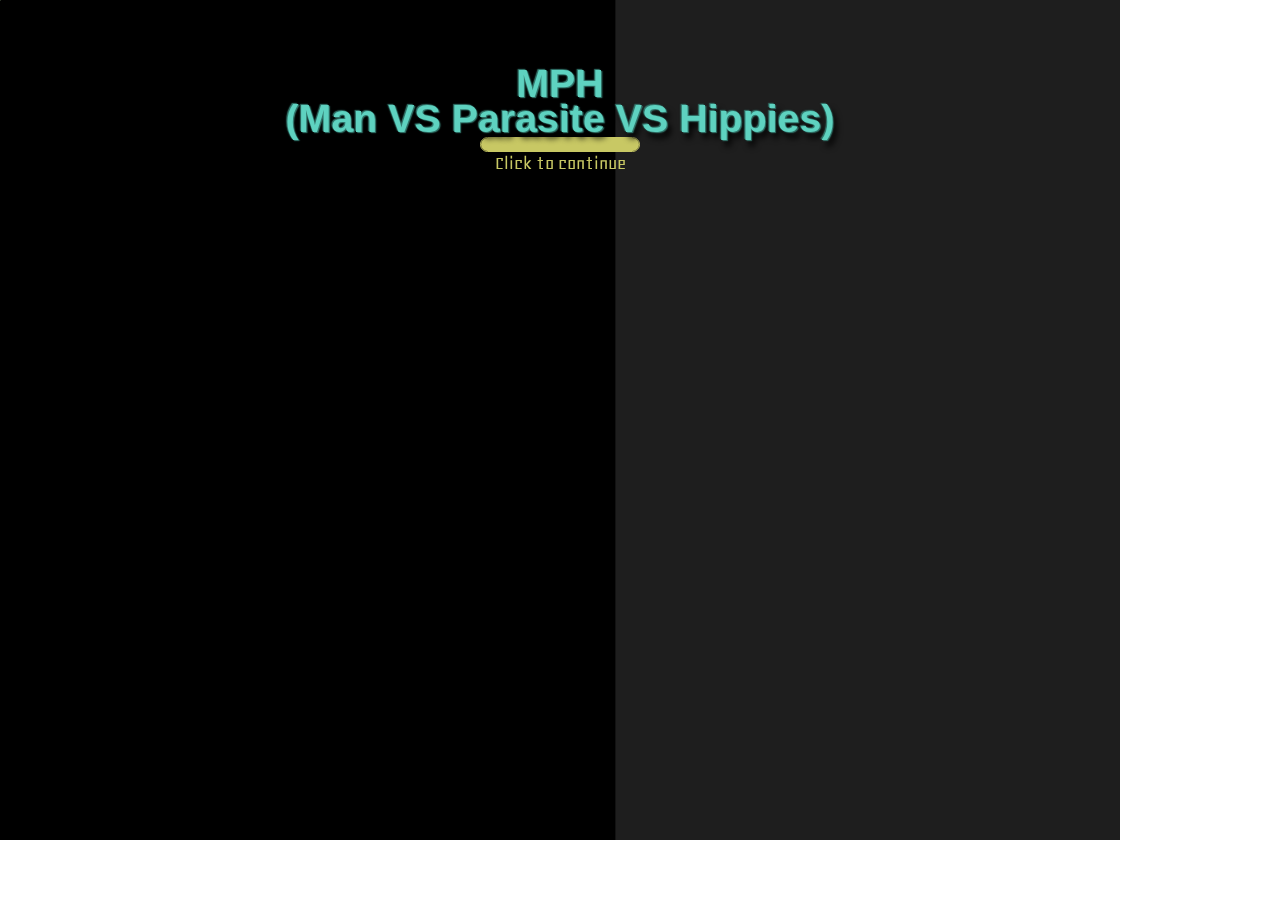
==== mph/index.html @ 0aa704c2 "Tall Glass of Poop Juice" ====
﻿<!DOCTYPE html>
<html lang="en-US" manifest="manifest.appcache-disabled">
<head>
	<meta charset="UTF-8">
	<meta name="viewport" content="width=device-height, user-scalable=no">
	<meta name="apple-mobile-web-app-capable" content="yes" />
	<title>M.P.H.</title>

	<link rel="stylesheet" href="styles/main.css" />
	<link rel="stylesheet" href="styles/fontfaces.css" />
	<link rel="stylesheet" href="styles/mobile.css"
		 media="screen and (max-device-width: 1024px) and (orientation: portrait),
                 screen and (max-device-width: 1024px) and (orientation: landscape)" />

	<link rel="apple-touch-icon-precomposed" href="images/ios-icon.png" />
	<link rel="apple-touch-icon-precomposed" sizes="72x72" href="images/ios-icon-ipad.png" />
	<link rel="apple-touch-icon-precomposed" sizes="114x114" href="images/ios-icon-iphone4.png" />

	<link rel="apple-touch-startup-image"
		 href="images/ios-startup-748x1024.png"
		 media="screen and (min-device-width: 768px) and (orientation:landscape)" />
	<link rel="apple-touch-startup-image"
		 href="images/ios-startup-768x1004.png"/>
<!--		 media="screen and (min-device-width: 768px) and (orientation:portrait)" />-->
	<link rel="apple-touch-startup-image"
		 href="images/ios-startup-320x460.png"
		 media="screen and (max-device-width:320px)" />

	<meta name="apple-mobile-web-app-status-bar-style"
		 content="black" />

	<script src="scripts/modernizr.js"></script>
	<script src="scripts/loader.js"></script>

    <script>
        function visible() {
            document.getElementById('one').style.display = "block";
            document.getElementById('two').style.display = "Block";
            
       }
    </script>

</head>
<body>
	<div id="game">
		<div class="background"></div>

		<div class="screen" id="splash-screen">
			<h1 class="logo">MPH <br />(Man VS Parasite VS Hippies)</h1>
			<div class="progress">
				<div class="indicator"></div>
			</div>
			<span class="continue">Click to continue</span>
		</div>

		<div class="screen" id="install-screen">
			<h1 class="logo">MPH</h1>
			<span>
				Click the <img src="images/install-icon.png" alt="Install icon">
				button to install the game to your home screen.
			</span>
		</div>

		<div class="screen" id="main-menu">
			<h2 class="logo">MPH</h2>
			<ul class="menu">
				<li><button name="mainColony-screen">Play</button>
				<li><button name="hiscore">Highscore</button>
				<li><button name="about">About</button>
				<li><button name="exit-screen">Exit</button>
			</ul>
		</div>
<!-- Starting Game Screen-->
		<div class="screen" id="game-screen">
			<div class="game-board jewel-size">
				<div class="announcement"></div>
			</div>

			<div class="game-info">
				
				<ul class="screenSwapper">

				</ul>
				<br />
				<br />
				<label class="screenFeedBack"> <span></span></label><br />
			</div>

<!--		<div class="time progress"><div class="indicator"></div></div>-->


			<div class="pause-overlay"></div>

		</div>
<!-- Switch to MainColony Screen-->
		<div class="screen" id="mainColony-screen">
			<div class="game-board jewel-size">
				<div class="announcement"></div>
			</div>
			<div  class="MainColonyStats">
				<label class="mainColonyHP"><img src ="images/hpIcon16x16.png" width="16" height="16" alt="hp" /> <span></span></label><br />
				<label class="mainColonyDefense"><img src ="images/defenseIcon16x16.png" width="16" height="16" alt="def" /> <span></span></label><br />
				<label class="mainColonyStoredFood"><img src="images/foodIcon16x16.png" width="16" height="16" alt="food" /> <span></span></label><br />
				<label class="mainColonyStoredMat"><img src="images/materialIcon16x16.png" width="16" height="16" alt="mat" /> <span></span></label><br />
				<label class="mainColonyStoredScience"><img src="images/scienceIcon16x16.png" width="16" height="16" alt="sci" /> <span></span></label><br />
			</div>

			<ul class="screenSwapper">
				<li><button name="Army"><img src="images/armyButton32x32.png" width="32" height="32" alt="army" /></button>
				<li><button name="shipyard"><img src="images/shipYardButton32x32.png" width="32" height="32" alt="shipyard" /></button>
				<li><button name="offWorldColonies"><img src="images/worldsButton32x32.png" width="32" height="32" alt="worlds" /></button>
				<li><button name="buildings"><img src="images/buildingsButton32x32.png" width="32" height="32" alt="buildings" /></button>
				<li><button name="mainColonyScreen"><img src="images/mainColonyButton32x32.png" width="32" height="32" alt="colony" /></button>
			</ul>

			<div class="colony-info">
				<label class="Level">Level: <span></span></label> <button name="upgradeMC">Upgrade</button><label class="matUpgradeReq"> <span></span></label><label class="sciUpgradeReq"> <span></span></label> <br />
				<label class="Farms">Farms: <span></span></label> <br />
				<label class="Mines">Mines: <span></span></label><br />
				<label class="BuildingCap">"Buildings: " <span></span></label><br />
				
				<br /><br /><label class="screenFeedBack"> <span></span></label><br />
				<label class="BuildTimer"> <span></span></label>

				<div class="buildingScreenButtons">
					<ul>
						<li><button name="buildFarm">build Farm</button><label class="matFarmReq"> <span></span></label></li>
						<li><button name="buildMine">build Mine</button><label class="matMineReq"> <span></span></label></li>
						<li><button name="buildRF">build Lab</button><label class="matRFReq"> <span></span></label></li>
						<li><button name="buildConPlat">build Platform</button><label class="matConPlatReq"> <span></span></label></li>
						<li><button name="buildSpaceEl">build Elevator</button><label class="matSpaceElReq"> <span></span></label></li>
						<li><button name="buildMD">build Military Depot</button><label class="matMDReq"> <span></span></label></li>
						
					</ul>
				
				</div>
			</div>

			<div class="pause-overlay"></div>
		</div>

<!-- Switch to Unit Screen-->
        <div class="screen" id="unit-screen">
            <style>
                li.hidden {
                    display: none;
                }
            </style>
            <div class="announcement"></div>
	   	<div class="MainColonyStats">
	   		<label class="mainColonyHP"><img src="images/hpIcon16x16.png" width="16" height="16" alt="hp" /> <span></span></label><br />
	   		<label class="mainColonyDefense"><img src="images/defenseIcon16x16.png" width="16" height="16" alt="def" /> <span></span></label><br />
	   		<label class="mainColonyStoredFood"><img src="images/foodIcon16x16.png" width="16" height="16" alt="food" /> <span></span></label><br />
	   		<label class="mainColonyStoredMat"><img src="images/materialIcon16x16.png" width="16" height="16" alt="mat" /> <span></span></label><br />
	   		<label class="mainColonyStoredScience"><img src="images/scienceIcon16x16.png" width="16" height="16" alt="sci" /> <span></span></label><br />
	   	</div>
            <div class="unit-info">
                <label class="Power">Power: <span></span></label>
                <label class="Velos">V: <span></span></label>
                <label class="Titav">T: <span></span></label>
                <label class="Aegis">A: <span></span></label>
                <label class="Timer">Timer: <span></span></label>
                <label class="AttackDelay">AttackTimer: <span></span></label>
                <label class="MainMat2">ColonyMaterials: <span></span></label>
                <label class="EnemyReset">EnemyReset: <span></span></label>
                <label class="Diff">DifficultyIncrease: <span></span></label>
                
                <ul class="unitScreen">
                    <li><button name="CreateVelos">CV</button>
                    <li><button name="CreateTitav">CT</button>
                    <li><button name="CreateAegis">CA</button>

                    <li onclick="visible()"><button name="Display">ViewColonies</button>
<                    <li id="one" class="hidden"><button name="EnemyColony">AttackHippies</button>
                        <label class="EnemyPower">HippyPower: <span></span></label>
                    <li id="two" class="hidden"><button name="ParasiteHive">AttackParasites</button>
                        <label class="ParasitePower">ParasitePower: <span></span></label>
                </ul>
            </div>
	   	<ul class="screenSwapper">
	   		<li><button name="Army"><img src="images/armyButton32x32.png" width="32" height="32" alt="army" /></button>
	   		<li><button name="shipyard"><img src="images/shipYardButton32x32.png" width="32" height="32" alt="shipyard" /></button>
	   		<li><button name="offWorldColonies"><img src="images/worldsButton32x32.png" width="32" height="32" alt="worlds" /></button>
	   		<li><button name="buildings"><img src="images/buildingsButton32x32.png" width="32" height="32" alt="buildings" /></button>
	   		<li><button name="mainColonyScreen"><img src="images/mainColonyButton32x32.png" width="32" height="32" alt="colony" /></button>
	   	</ul>

            <div class="pause-overlay"></div>
        </div>

        <!-- Switch to Ship Screen-->

        <div class="screen" id="ship-screen">
            
            <div class="announcement"></div>
            <div class="ship-info">
                <label class="ShipPower">FleetPower: <span></span></label>
                <label class="SupplyShips">SupplyShips: <span></span></label>
                <label class="EscortShips">EscortFighters: <span></span></label>
                <label class="ColonyShips">ColonyShips: <span></span></label>
                <label class="MaxCargo">MaxCargo: <span></span></label>
                <label class="CurrentCargo">CurrentCargo: <span></span></label>
                <label class="MainMat">MainColonyMaterials: <span></span></label>
                <label class="Travel">ArrivalTime: <span></span></label>
                <label class="FoodCost">FoodCost: <span></span></label>
                <label class="MainFood">MainStoredFood: <span></span></label>
                
                <ul class="shipScreen">
                    <li><button name="CreateSupply">SupplyShip</button>
                    <li><button name="CreateEscort">EscortFighter</button>
                    <li><button name="CreateColony">ColonyShip</button>
                    <li><button name="AddCargo">Add50Cargo</button>
                    <li><button name="FTL">ColonizeNewPlanet</button>
			 </ul>
            </div>
	   	<ul class="screenSwapper">
	   		<li><button name="Army"><img src="images/armyButton32x32.png" width="32" height="32" alt="army" /></button>
	   		<li><button name="shipyard"><img src="images/shipYardButton32x32.png" width="32" height="32" alt="shipyard" /></button>
	   		<li><button name="offWorldColonies"><img src="images/worldsButton32x32.png" width="32" height="32" alt="worlds" /></button>
	   		<li><button name="buildings"><img src="images/buildingsButton32x32.png" width="32" height="32" alt="buildings" /></button>
	   		<li><button name="mainColonyScreen"><img src="images/mainColonyButton32x32.png" width="32" height="32" alt="colony" /></button>
	   	</ul>

            <div class="pause-overlay"></div>

		<div id="jewel-proto" class="jewel-size"></div>
	</div>

	<!-- Switch to Worlds Screen-->
	<div class="screen" id="worlds-screen">
		<div class="game-board jewel-size">
			<div class="announcement"></div>
		</div>
		<div class="MainColonyStats">
			<label class="mainColonyHP"><img src="images/hpIcon16x16.png" width="16" height="16" alt="hp" /> <span></span></label><br />
			<label class="mainColonyDefense"><img src="images/defenseIcon16x16.png" width="16" height="16" alt="def" /> <span></span></label><br />
			<label class="mainColonyStoredFood"><img src="images/foodIcon16x16.png" width="16" height="16" alt="food" /> <span></span></label><br />
			<label class="mainColonyStoredMat"><img src="images/materialIcon16x16.png" width="16" height="16" alt="mat" /> <span></span></label><br />
			<label class="mainColonyStoredScience"><img src="images/scienceIcon16x16.png" width="16" height="16" alt="sci" /> <span></span></label><br />
		</div>

		<ul class="screenSwapper">
			<li><button name="Army"><img src="images/armyButton32x32.png" width="32" height="32" alt="army" /></button>
			<li><button name="shipyard"><img src="images/shipYardButton32x32.png" width="32" height="32" alt="shipyard" /></button>
			<li><button name="offWorldColonies"><img src="images/worldsButton32x32.png" width="32" height="32" alt="worlds" /></button>
			<li><button name="buildings"><img src="images/buildingsButton32x32.png" width="32" height="32" alt="buildings" /></button>
			<li><button name="mainColonyScreen"><img src="images/mainColonyButton32x32.png" width="32" height="32" alt="colony" /></button>
		</ul>

        <div class="colony-info">
            <label class="Level"> <span></span></label> <button name="upgradeColony">Upgrade</button><label class="matUpgradeReq"> <span></span></label><label class="sciUpgradeReq"> <span></span></label> <br />
            <label class="colonyStoredFood">Food: <span></span></label> <br />
            <label class="colonyStoredMat">Material: <span></span></label><br />
            <label class="WName">WorldName: <span></span></label><br />
            <label class="SShips">SupplyShips: <span></span></label><br />

            <ul class="worldScreen">
                <li>
                <li><button name="SendCargo">ShipCargo</button>
            </ul>

                    <br /><br /><label class="screenFeedBack"> <span></span></label><br />
                    <label class="BuildTimer"> <span></span></label>
        </div>

		<div class="pause-overlay"></div>
	</div>
		<!--                                     -->

</body>
</html>
---- mph/styles/main.css ----
@media (orientation: landscape) {
	#splash-screen,
	#main-menu {
		font-size: 0.75em;
		padding-top: 0.25em;
	}

	ul.menu li {
		display: inline-block;
		margin: 0;
	}

		ul.menu li button {
			margin: 0.5em;
			font-size: 0.5em;
		}

	.jewel-size {
		font-size: 16px;
	}
}

body {
	margin: 0;
	-webkit-touch-callout: none;
	-webkit-tap-highlight-color: rgba(0,0,0,0);
	-webkit-text-size-adjust: none;
	-webkit-user-select: none;
}

#game {
	position: absolute;
	left: 0;
	top: 0;
	font-size: 35px;
	width: 32em;
	height: 24em;
	background-color: rgb(30,30,30);
	font-family: Geo;
	color: rgb(200,200,100);
}

.jewel-size {
	font-size: 10px;
}

#jewel-proto {
	position: absolute;
	width: 1em;
	height: 1em;
	left: -1000px;
}


#game .screen {
	position: absolute;
	width: 100%;
	height: 100%;
	display: none;
	z-index: 10;
}

	#game .screen.active {
		display: block;
	}


#splash-screen {
	text-align: center;
	padding-top: 2.5em;
}

	#splash-screen .continue {
		cursor: pointer;
		font-size: 0.75em;
		display: none;
	}

.logo {
	font-family: 'Lucida Sans', 'Lucida Sans Regular', 'Lucida Grande', 'Lucida Sans Unicode', Geneva, Verdana, sans-serif;
	margin: 0;
	text-align: center;
	color: rgb(94,210,192);
	font-size: 1.5em;
	line-height: 0.9em;
	text-shadow: 0.03em 0.03em 0.03em rgb(54,127,116), -0.03em -0.03em 0.03em rgb(54,127,116), 0.10em 0.15em 0.15em rgb(0,0,0);
}

.no-textshadow .logo {
	filter: dropshadow(color=#000000,offX=3,offY=3);
}


/* Main menu styles */
#main-menu {
	padding-top: 1em;
}

ul.menu {
	text-align: center;
	margin: 0;
	padding: 0;
	list-style: none;
}

	ul.menu li {
		margin: 0.8em 0;
	}

		ul.menu li button {
			font-family: Slackey, sans-serif;
			font-size: 0.6em;
			color: rgb(100,120,0);
			width: 10em;
			height: 1.5em;
			background: rgb(10,20,0);
			border: 0.1em solid rgb(255,255,0);
			border-radius: 0.5em;
			-webkit-box-shadow: 0.2em 0.2em 0.3em rgb(0,0,0);
			-moz-box-shadow: 0.2em 0.2em 0.3em rgb(0,0,0);
			box-shadow: 0.2em 0.2em 0.3em rgb(0,0,0);
		}

			ul.menu li button:hover {
				background: rgb(30,40,0);
			}

			ul.menu li button:active {
				color: rgb(255,255,0);
				background: rgb(30,40,0);
			}

			/*Default Screen Formatting*/
#mainColony-screen, #unit-screen, #ship-screen, #worlds-screen{
	font-family: "Lucida Sans Unicode", "Lucida Grande", sans-serif;
	font-size: 0.25em;
	color: rgb(79,255,232);
}

/*Class Name, 
	Colony Screen */
.colony-info {
	position: absolute;
	left: 35%;
	top: 5%;
	font-family: "Lucida Sans Unicode", "Lucida Grande", sans-serif;
	font-size: 2.0em;
	color: rgb(231,54,0);
}
.matFarmReq, .matMineReq, .matRFReq, .matConPlatReq, .matSpaceElReq, .matMDReq
{
	font-family: "Lucida Sans Unicode", "Lucida Grande", sans-serif;
	font-size: 1.0em;
	color: rgb(100,100,255);

   -webkit-stroke-width: 0.3px;

   -webkit-stroke-color: #FFFFFF;

   -webkit-fill-color: #FFFFFF;

   text-shadow: 1px 0px 10px silver;

   -webkit-transition: width 0.3s; /*Safari & Chrome*/

   transition: width 0.3s;

   -moz-transition: width 0.3s; /* Firefox 4 */

   -o-transition: width 0.3s; /* Opera */
}
ul
{
    list-style-type: none;
}
/*unordered list ul. li = list
	Colony Screen Buttons
*/
.buildingScreenButtons  button{
	font-family: "Lucida Sans Unicode", "Lucida Grande", sans-serif;
	font-size: 0.7em;
	color: rgb(0,137,146);
	width: 3.5em;
	height: 3.5em;
	background: rgb(50,10,50);
	border: 0.09em solid rgb(200,160,0);
	border-radius: 1.5em;
	-webkit-box-shadow: 0.2em 0.2em 0.3em rgb(0,0,10);
	-moz-box-shadow: 0.2em 0.2em 0.3em rgb(0,0,10);
	box-shadow: 0.2em 0.2em 0.3em rgb(0,0,10);
}
/*BUTTONS for Context Screen Swapping*/
ul.screenSwapper li button {
	font-family: "Lucida Sans Unicode", "Lucida Grande", sans-serif;
	font-size: 1.2em;
	color: rgb(0,0,0);
	width: 3.5em;
	height: 3.5em;
	background-color: Transparent;
	border: none;
	border-radius: 0em;
	-webkit-box-shadow: 0.2em 0.2em 0.3em rgb(0,0,10);
	-moz-box-shadow: 0.2em 0.2em 0.3em rgb(0,0,10);
	box-shadow: 0.2em 0.2em 0.3em rgb(0,0,10);
}

ul.gameScreen li button {
	list-style-type: none;
	padding-left: 0;
	font-family: "Lucida Sans Unicode", "Lucida Grande", sans-serif;
	font-size: 0.7em;
	color: rgb(0,0,0);
	width: 1.5em;
	height: 1.5em;
	background: rgb(255,250,10);
	border: 0.02em solid rgb(25,255,0);
	border-radius: 1.5em;
	-webkit-box-shadow: 0.2em 0.2em 0.3em rgb(0,0,10);
	-moz-box-shadow: 0.2em 0.2em 0.3em rgb(0,0,10);
	box-shadow: 0.2em 0.2em 0.3em rgb(0,0,10);
}

	ul.gameScreen li button:hover {
		background: rgb(35,40,35);
	}

	ul.gameScreen li button:active {
		color: rgb(255,255,0);
		background: rgb(30,40,0);
	}

/**/




/* Install screen for iOS devices */
#install-screen {
	padding-top: 0.5em;
	text-align: center;
}

	#install-screen span {
		font-size: 0.75em;
		display: inline-block;
		padding: 0 0.5em;
	}

/* Progress bar */
.progress {
	margin: 0 auto;
	width: 6em;
	height: 0.5em;
	border-radius: 0.5em;
	overflow: hidden;
	border: 1px solid rgb(200,200,100);
}

	.progress .indicator {
		background-color: rgb(200,200,100);
		height: 100%;
		width: 0%;
	}

/* Background */
#game .background {
	position: absolute;
	left: 0;
	top: 0;
	width: 100%;
	height: 100%;
	z-index: 0;
}

	#game .background canvas {
		width: 100%;
		height: 100%;
	}


/* Game screen */
#game-screen .game-board {
	position: relative;
	width: 8em;
	height: 8em;
	-webkit-perspective: 16em;
}

	#game-screen .game-board .board-bg,
	#game-screen .game-board .board {
		position: absolute;
		width: 100%;
		height: 100%;
	}

	#game-screen .game-board .board {
		z-index: 10;
	}

	#game-screen .game-board .board-bg {
		z-index: 0;
	}

	/* Game screen - DOM */
	#game-screen .game-board .dom-container {
		position: absolute;
		width: 100%;
		height: 100%;
	}

		#game-screen .game-board .dom-container .jewel {
			position: absolute;
			width: 1em;
			height: 1em;
			overflow: hidden;
		}

	#game-screen .game-board .board-bg div {
		position: absolute;
		width: 1em;
		height: 1em;
		background-color: rgba(225,235,255,0.15);
	}


#mainColony-screen .game-info {
	width: 100%;
	float: right;
}


/* Game screen - Game state */
#game-screen .game-info {
	width: 100%;
	float: left;
}

	#game-screen .game-info label {
		display: inline-block;
		height: 1.5em;
		float: left;
		font-size: 3.6em;
		padding: 0.25em;
	}

	#game-screen .game-info .score {
		float: right;
	}

#game-screen .time {
	height: 0.25em;
	border-radius: 0.5em;
}

	#game-screen .time .indicator {
		width: 100%;
	}

/* Game screen - Announcement */
#game-screen .announcement {
	position: absolute;
	left: 0;
	top: 50%;
	margin-top: -0.5em;
	width: 100%;
	font-family: Slackey, sans-serif;
	color: rgb(150,150,75);
	text-shadow: 0.03em 0.03em 0.03em rgb(255,255,0), -0.03em -0.03em 0.03em rgb(255,255,0), 0.1em 0.15em 0.15em rgb(0,0,0);
	text-align: center;
	white-space: nowrap;
	z-index: 20; /* in front of everything else */
	opacity: 0; /* start out transparent */
	cursor: default;
}

.no-textshadow #game-screen .announcement {
	filter: glow(color=#ffff00,strength=1), dropshadow(color=#000000,offX=3,offY=3);
}

/* Announcement animation */
/* Keyframes for webkit */
@-webkit-keyframes zoomfade {
	0% {
		opacity: 1;
		-webkit-transform: scale(0.5);
	}

	25% { /* stay at full opacity for a bit */
		opacity: 1;
	}

	100% { /* and then fade to 0 */
		opacity: 0;
		-webkit-transform: scale(1.5);
	}
}
/* Keyframes for webkit */
@-moz-keyframes zoomfade {
	0% {
		opacity: 1;
		-moz-transform: scale(0.5);
	}

	25% { /* stay at full opacity for a bit */
		opacity: 1;
	}

	100% { /* and then fade to 0 */
		opacity: 0;
		-moz-transform: scale(1.5);
	}
}
/* zoom-fade animation class */
.zoomfade {
	-webkit-animation-name: zoomfade;
	-webkit-animation-duration: 2s;
	-moz-animation-name: zoomfade;
	-moz-animation-duration: 2s;
}

/* Fallback for browsers without CSS animations */
.no-cssanimations #game-screen .announcement {
	display: none;
}

	.no-cssanimations #game-screen .announcement.active {
		opacity: 1;
		display: block;
	}

/* Game screen footer */
#game-screen footer {
	display: block;
	position: absolute;
	bottom: 0;
	height: 1.25em;
	width: 100%;
}

.screen footer button {
	margin-left: 0.25em;
	padding: 0 0.75em;
	font-family: Geo, sans-serif;
	font-size: 0.5em;
	color: rgba(200,200,100,0.5);
	background: rgb(10,20,0);
	border: 1px solid rgba(200,200,100,0.5);
	border-radius: 0.2em;
}

/* Game screen pause overlay */
#game-screen .pause-overlay {
	display: none;
	position: absolute;
	left: 0;
	top: 0;
	width: 100%;
	height: 100%;
	z-index: 100;
	background: rgba(40,40,40,0.5);
}

/* High score */
#hiscore h2 {
	margin-top: 0.25em;
	font-size: 1.25em;
}

#hiscore ol.score-list {
	font-size: 0.65em;
	width: 75%;
	margin: 0 10%;
}

	#hiscore ol.score-list li {
		width: 100%;
	}

		#hiscore ol.score-list li span:nth-child(1) {
			display: inline-block;
			width: 70%;
		}

		#hiscore ol.score-list li span:nth-child(2) {
			display: inline-block;
			width: 30%;
			text-align: center;
		}
---- mph/styles/fontfaces.css ----
@font-face {
    font-family: "Slackey";
    font-weight: normal;
    font-style: normal;
    src: url("../fonts/slackey.woff") format("woff"),
         url("../fonts/slackey.ttf") format("truetype");
}
@font-face {
    font-family: "Geo";
    font-weight: normal;
    font-style: normal;
    src: url("../fonts/geo.woff") format("woff"),
         url("../fonts/geo.ttf") format("truetype");
}
---- mph/styles/mobile.css ----
#game {
    width : 100%;
    height : 100%;
}

/* use a smaller base size for small screens */
@media (max-device-width: 480px) {
    #game {
        font-size : 32px;
    }
}


/* use a bigger base size for tablets */
@media (min-device-width: 768px) {
    #game {
        font-size : 64px;
    }
    #game-screen .game-board {
        margin : 0.75em;
    }
    .jewel-size {
        font-size : 80px;
    }
}

/* smartphones landscape */
@media (orientation: landscape) {
    #splash-screen,
    #main-menu {
        font-size : 1.0em;
        padding-top : 0.75em;
    }
    ul.menu li {
        display : inline-block;
        margin : 0;
    }
    ul.menu li button {
        margin : 0.5em;
        font-size : 0.5em;
    }
    .jewel-size {
        font-size : 32px;
    }
}

/* small screens landscape */
@media (orientation: landscape) and (max-device-width : 480px) {
    ul.menu li button {
        font-size : 0.4em;
    }
    .jewel-size {
        font-size : 24px;
    }
}

/* tablets landscape */
@media (orientation: landscape) and (min-device-width : 768px) {
    #splash-screen,
    #main-menu {
        padding-top : 1.5em;
    }
    #game-screen .game-board {
        margin : 0.25em;
    }
    .jewel-size {
        font-size : 64px;
    }
}


@media (orientation: landscape) {
    #game-screen .game-board {
        float : left;
    }
    
    #game-screen .game-info {
        width : auto;
        height : 2em;
        white-space : nowrap;
    }

    #game-screen .game-info label {
        font-size : 0.5em;
    }

    #game-screen .game-info .score {
        float : left;
        clear : both;
    }

    #game-screen .time {
        font-size : 0.5em;
        margin : 0;
        float : left;
        width : 6.5em;
        /* vendor specific transforms */
        -webkit-transform : rotate(-90deg)
                            translate(-3em, -1.75em);
        -moz-transform : rotate(-90deg)
                            translate(-3em, -1.75em);
        -ms-transform : rotate(-90deg)
                            translate(-3em, -1.75em);
        /* standard transform */
        transform : rotate(-90deg)
                            translate(-3em, -1.75em);
    }
}
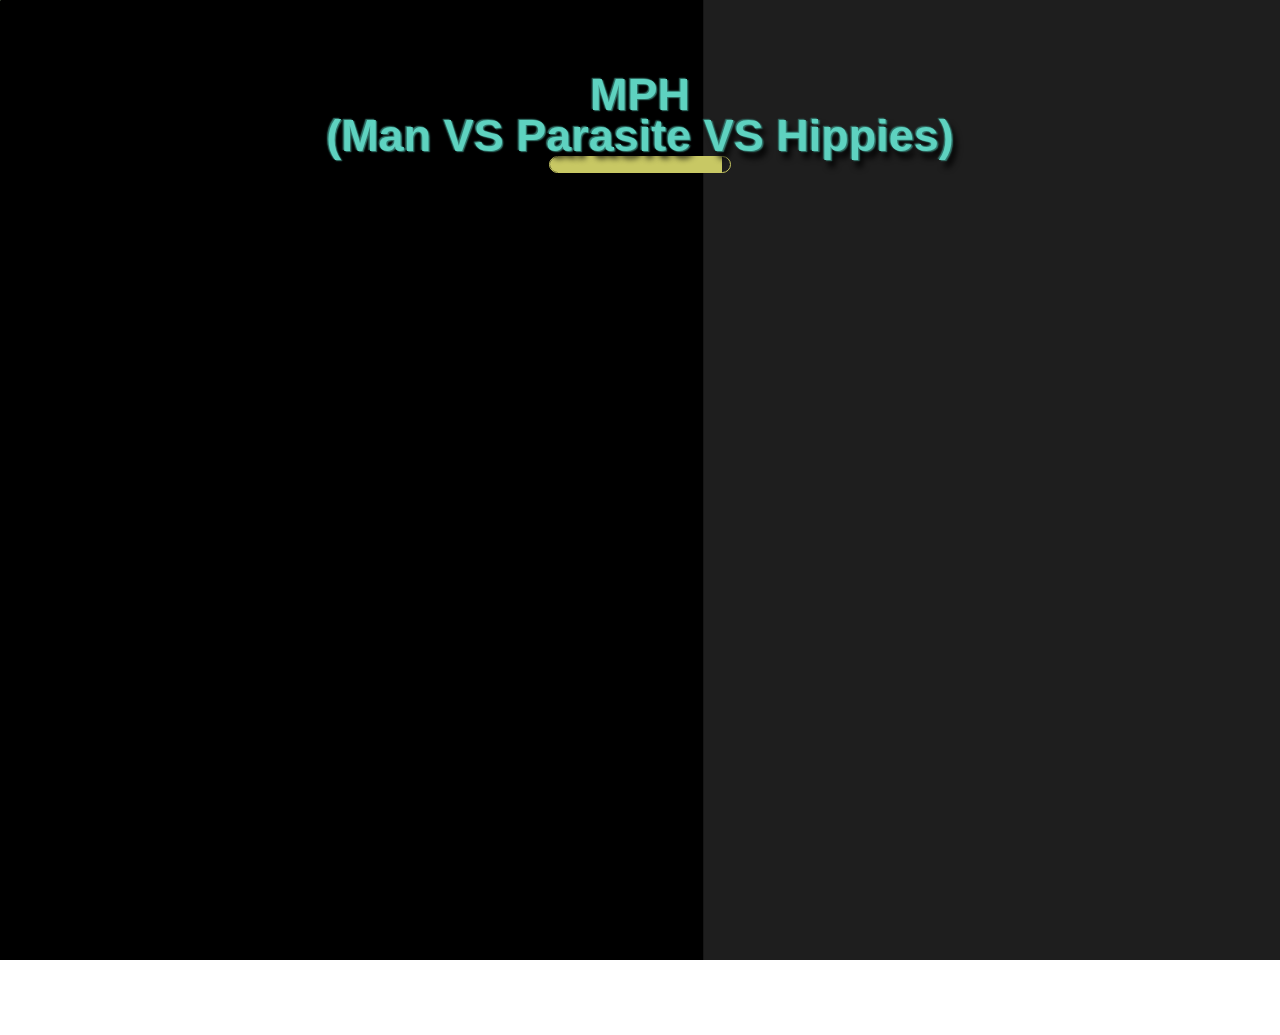
==== commit 7a05d6a4: "My Final Version" ====
--- a/mph/index.html
+++ b/mph/index.html
@@ -20,8 +20,8 @@
 		 href="images/ios-startup-748x1024.png"
 		 media="screen and (min-device-width: 768px) and (orientation:landscape)" />
 	<link rel="apple-touch-startup-image"
-		 href="images/ios-startup-768x1004.png"/>
-<!--		 media="screen and (min-device-width: 768px) and (orientation:portrait)" />-->
+		 href="images/ios-startup-768x1004.png" />
+	<!--		 media="screen and (min-device-width: 768px) and (orientation:portrait)" />-->
 	<link rel="apple-touch-startup-image"
 		 href="images/ios-startup-320x460.png"
 		 media="screen and (max-device-width:320px)" />
@@ -32,13 +32,14 @@
 	<script src="scripts/modernizr.js"></script>
 	<script src="scripts/loader.js"></script>
 
-    <script>
-        function visible() {
-            document.getElementById('one').style.display = "block";
-            document.getElementById('two').style.display = "Block";
-            
-       }
-    </script>
+	<script>
+		function visible()
+		{
+			document.getElementById( 'one' ).style.display = "block";
+			document.getElementById( 'two' ).style.display = "Block";
+
+		}
+	</script>
 
 </head>
 <body>
@@ -61,45 +62,41 @@
 			</span>
 		</div>
 
-		<div class="screen" id="main-menu">
-			<h2 class="logo">MPH</h2>
-			<ul class="menu">
-				<li><button name="mainColony-screen">Play</button>
-				<li><button name="hiscore">Highscore</button>
-				<li><button name="about">About</button>
-				<li><button name="exit-screen">Exit</button>
-			</ul>
-		</div>
-<!-- Starting Game Screen-->
+        <div class="screen" id="main-menu">
+            <h2 class="logo">MPH</h2>
+            <ul class="menu">
+                <li><button name="mainColony-screen">Play</button>
+                <li><button name="mainColony-screen">About</button>
+            </ul>
+        </div>
+		<!-- Starting Game Screen-->
 		<div class="screen" id="game-screen">
 			<div class="game-board jewel-size">
 				<div class="announcement"></div>
 			</div>
 
 			<div class="game-info">
-				
-				<ul class="screenSwapper">
-
-				</ul>
+
+				<ul class="screenSwapper"></ul>
 				<br />
 				<br />
 				<label class="screenFeedBack"> <span></span></label><br />
 			</div>
 
-<!--		<div class="time progress"><div class="indicator"></div></div>-->
+			<!--		<div class="time progress"><div class="indicator"></div></div>-->
 
 
 			<div class="pause-overlay"></div>
 
 		</div>
-<!-- Switch to MainColony Screen-->
+		<!-- Switch to MainColony Screen-->
 		<div class="screen" id="mainColony-screen">
 			<div class="game-board jewel-size">
 				<div class="announcement"></div>
 			</div>
-			<div  class="MainColonyStats">
-				<label class="mainColonyHP"><img src ="images/hpIcon16x16.png" width="16" height="16" alt="hp" /> <span></span></label><br />
-				<label class="mainColonyDefense"><img src ="images/defenseIcon16x16.png" width="16" height="16" alt="def" /> <span></span></label><br />
+			<div class="MainColonyStats">
+				<label class="mainColonyHP"><img src="images/hpIcon16x16.png" width="16" height="16" alt="hp" /> <span></span></label><br />
+				<label class="mainColonyDefense"><img src="images/defenseIcon16x16.png" width="16" height="16" alt="def" /> <span></span></label><br />
 				<label class="mainColonyStoredFood"><img src="images/foodIcon16x16.png" width="16" height="16" alt="food" /> <span></span></label><br />
 				<label class="mainColonyStoredMat"><img src="images/materialIcon16x16.png" width="16" height="16" alt="mat" /> <span></span></label><br />
 				<label class="mainColonyStoredScience"><img src="images/scienceIcon16x16.png" width="16" height="16" alt="sci" /> <span></span></label><br />
@@ -117,8 +114,9 @@
 				<label class="Level">Level: <span></span></label> <button name="upgradeMC">Upgrade</button><label class="matUpgradeReq"> <span></span></label><label class="sciUpgradeReq"> <span></span></label> <br />
 				<label class="Farms">Farms: <span></span></label> <br />
 				<label class="Mines">Mines: <span></span></label><br />
+                <label class="Labs">Labs: <span></span></label><br />
 				<label class="BuildingCap">"Buildings: " <span></span></label><br />
-				
+
 				<br /><br /><label class="screenFeedBack"> <span></span></label><br />
 				<label class="BuildTimer"> <span></span></label>
 
@@ -130,8 +128,12 @@
 						<li><button name="buildConPlat">build Platform</button><label class="matConPlatReq"> <span></span></label></li>
 						<li><button name="buildSpaceEl">build Elevator</button><label class="matSpaceElReq"> <span></span></label></li>
 						<li><button name="buildMD">build Military Depot</button><label class="matMDReq"> <span></span></label></li>
-						
-					</ul>
+
+                        <li><button name="DestroyFarm">Destroy Farm</button>
+                        <li><button name="DestroyMine">Destroy Mine</button>
+                        <li><button name="DestroyRF">Destroy Lab</button>
+
+                    </ul>
 				
 				</div>
 			</div>
@@ -148,27 +150,24 @@
             </style>
             <div class="announcement"></div>
 	   	<div class="MainColonyStats">
-	   		<label class="mainColonyHP"><img src="images/hpIcon16x16.png" width="16" height="16" alt="hp" /> <span></span></label><br />
-	   		<label class="mainColonyDefense"><img src="images/defenseIcon16x16.png" width="16" height="16" alt="def" /> <span></span></label><br />
 	   		<label class="mainColonyStoredFood"><img src="images/foodIcon16x16.png" width="16" height="16" alt="food" /> <span></span></label><br />
 	   		<label class="mainColonyStoredMat"><img src="images/materialIcon16x16.png" width="16" height="16" alt="mat" /> <span></span></label><br />
-	   		<label class="mainColonyStoredScience"><img src="images/scienceIcon16x16.png" width="16" height="16" alt="sci" /> <span></span></label><br />
+	   		
 	   	</div>
             <div class="unit-info">
                 <label class="Power">Power: <span></span></label>
-                <label class="Velos">V: <span></span></label>
-                <label class="Titav">T: <span></span></label>
-                <label class="Aegis">A: <span></span></label>
+                <label class="Velos">Velos: <span></span></label>
+                <label class="Titav">Titav: <span></span></label>
+                <label class="Aegis">Aegis: <span></span></label>
                 <label class="Timer">Timer: <span></span></label>
                 <label class="AttackDelay">AttackTimer: <span></span></label>
-                <label class="MainMat2">ColonyMaterials: <span></span></label>
                 <label class="EnemyReset">EnemyReset: <span></span></label>
                 <label class="Diff">DifficultyIncrease: <span></span></label>
                 
                 <ul class="unitScreen">
-                    <li><button name="CreateVelos">CV</button>
-                    <li><button name="CreateTitav">CT</button>
-                    <li><button name="CreateAegis">CA</button>
+                    <li><button name="CreateVelos">CreateVelos</button><label class="matCVReq"> <span></span></label></li>
+                    <li><button name="CreateTitav">CreateTitav</button><label class="matCTReq"> <span></span></label></li>
+                    <li><button name="CreateAegis">CreateAegis</button><label class="matCAReq"> <span></span></label></li>
 
                     <li onclick="visible()"><button name="Display">ViewColonies</button>
 <                    <li id="one" class="hidden"><button name="EnemyColony">AttackHippies</button>
@@ -188,84 +187,131 @@
             <div class="pause-overlay"></div>
         </div>
 
-        <!-- Switch to Ship Screen-->
-
-        <div class="screen" id="ship-screen">
-            
-            <div class="announcement"></div>
-            <div class="ship-info">
-                <label class="ShipPower">FleetPower: <span></span></label>
-                <label class="SupplyShips">SupplyShips: <span></span></label>
-                <label class="EscortShips">EscortFighters: <span></span></label>
-                <label class="ColonyShips">ColonyShips: <span></span></label>
-                <label class="MaxCargo">MaxCargo: <span></span></label>
-                <label class="CurrentCargo">CurrentCargo: <span></span></label>
-                <label class="MainMat">MainColonyMaterials: <span></span></label>
-                <label class="Travel">ArrivalTime: <span></span></label>
-                <label class="FoodCost">FoodCost: <span></span></label>
-                <label class="MainFood">MainStoredFood: <span></span></label>
+       <!-- Switch to Ship Screen-->
+
+		<div class="screen" id="ship-screen">
+
+			<div class="announcement"></div>
+            <div class="MainColonyStats">
+                <label class="mainColonyStoredFood"><img src="images/foodIcon16x16.png" width="16" height="16" alt="food" /> <span></span></label><br />
+                <label class="mainColonyStoredMat"><img src="images/materialIcon16x16.png" width="16" height="16" alt="mat" /> <span></span></label><br />
+            </div>
+
+			<div class="ship-info">
+				<label class="ShipPower">FleetPower: <span></span></label>
+				<label class="SupplyShips">SupplyShips: <span></span></label>
+				<label class="EscortShips">EscortFighters: <span></span></label>
+				<label class="ColonyShips">ColonyShips: <span></span></label>
+				<label class="MaxCargo">MaxCargo: <span></span></label>
+				<label class="CurrentCargo">CurrentCargo: <span></span></label>
+				<label class="Travel">ArrivalTime: <span></span></label>
+				<label class="FoodCost">FoodCost: <span></span></label>
+				
+				<ul class="shipScreen">
+                    <li><button name="CreateSupply">SupplyShip</button><label class="matCSReq"> <span></span></label></li>
+                    <li><button name="CreateEscort">EscortFighter</button><label class="matCEReq"> <span></span></label></li>
+                    <li><button name="CreateColony">ColonyShip</button><label class="matCCReq"> <span></span></label></li>
+					<li><button name="AddCargo">Add50Cargo</button>
+					
+				</ul>
+			</div>
+			<ul class="screenSwapper">
+				<li><button name="Army"><img src="images/armyButton32x32.png" width="32" height="32" alt="army" /></button>
+				<li><button name="shipyard"><img src="images/shipYardButton32x32.png" width="32" height="32" alt="shipyard" /></button>
+				<li><button name="offWorldColonies"><img src="images/worldsButton32x32.png" width="32" height="32" alt="worlds" /></button>
+				<li><button name="buildings"><img src="images/buildingsButton32x32.png" width="32" height="32" alt="buildings" /></button>
+				<li><button name="mainColonyScreen"><img src="images/mainColonyButton32x32.png" width="32" height="32" alt="colony" /></button>
+			</ul>
+
+			<div class="pause-overlay"></div>
+
+			<div id="jewel-proto" class="jewel-size"></div>
+		</div>
+
+		<!-- Switch to Worlds Screen-->
+		<div class="screen" id="worlds-screen">
+			<div class="game-board jewel-size">
+				<div class="announcement"></div>
+			</div>
+			<div class="MainColonyStats">
+				<label class="mainColonyStoredFood"><img src="images/foodIcon16x16.png" width="16" height="16" alt="food" /> <span></span></label><br />
+				<label class="mainColonyStoredMat"><img src="images/materialIcon16x16.png" width="16" height="16" alt="mat" /> <span></span></label><br />
+				<label class="mainColonyStoredScience"><img src="images/scienceIcon16x16.png" width="16" height="16" alt="sci" /> <span></span></label><br />
+                <button name="SendCargo">ShipCargoTooTheHomeWorld</button>
                 
-                <ul class="shipScreen">
-                    <li><button name="CreateSupply">SupplyShip</button>
-                    <li><button name="CreateEscort">EscortFighter</button>
-                    <li><button name="CreateColony">ColonyShip</button>
-                    <li><button name="AddCargo">Add50Cargo</button>
-                    <li><button name="FTL">ColonizeNewPlanet</button>
-			 </ul>
+			</div>
+            <div class="HomeWorldStats">
+                <label class="homeWorldFood">HomeWorldFood:<span></span></label><br />
+                <label class="homeWorldMat">HomeWorldMaterial:<span></span></label><br />
             </div>
-	   	<ul class="screenSwapper">
-	   		<li><button name="Army"><img src="images/armyButton32x32.png" width="32" height="32" alt="army" /></button>
-	   		<li><button name="shipyard"><img src="images/shipYardButton32x32.png" width="32" height="32" alt="shipyard" /></button>
-	   		<li><button name="offWorldColonies"><img src="images/worldsButton32x32.png" width="32" height="32" alt="worlds" /></button>
-	   		<li><button name="buildings"><img src="images/buildingsButton32x32.png" width="32" height="32" alt="buildings" /></button>
-	   		<li><button name="mainColonyScreen"><img src="images/mainColonyButton32x32.png" width="32" height="32" alt="colony" /></button>
-	   	</ul>
-
-            <div class="pause-overlay"></div>
-
-		<div id="jewel-proto" class="jewel-size"></div>
-	</div>
-
-	<!-- Switch to Worlds Screen-->
-	<div class="screen" id="worlds-screen">
-		<div class="game-board jewel-size">
-			<div class="announcement"></div>
-		</div>
-		<div class="MainColonyStats">
-			<label class="mainColonyHP"><img src="images/hpIcon16x16.png" width="16" height="16" alt="hp" /> <span></span></label><br />
-			<label class="mainColonyDefense"><img src="images/defenseIcon16x16.png" width="16" height="16" alt="def" /> <span></span></label><br />
-			<label class="mainColonyStoredFood"><img src="images/foodIcon16x16.png" width="16" height="16" alt="food" /> <span></span></label><br />
-			<label class="mainColonyStoredMat"><img src="images/materialIcon16x16.png" width="16" height="16" alt="mat" /> <span></span></label><br />
-			<label class="mainColonyStoredScience"><img src="images/scienceIcon16x16.png" width="16" height="16" alt="sci" /> <span></span></label><br />
-		</div>
-
-		<ul class="screenSwapper">
-			<li><button name="Army"><img src="images/armyButton32x32.png" width="32" height="32" alt="army" /></button>
-			<li><button name="shipyard"><img src="images/shipYardButton32x32.png" width="32" height="32" alt="shipyard" /></button>
-			<li><button name="offWorldColonies"><img src="images/worldsButton32x32.png" width="32" height="32" alt="worlds" /></button>
-			<li><button name="buildings"><img src="images/buildingsButton32x32.png" width="32" height="32" alt="buildings" /></button>
-			<li><button name="mainColonyScreen"><img src="images/mainColonyButton32x32.png" width="32" height="32" alt="colony" /></button>
-		</ul>
-
-        <div class="colony-info">
-            <label class="Level"> <span></span></label> <button name="upgradeColony">Upgrade</button><label class="matUpgradeReq"> <span></span></label><label class="sciUpgradeReq"> <span></span></label> <br />
-            <label class="colonyStoredFood">Food: <span></span></label> <br />
-            <label class="colonyStoredMat">Material: <span></span></label><br />
-            <label class="WName">WorldName: <span></span></label><br />
-            <label class="SShips">SupplyShips: <span></span></label><br />
-
-            <ul class="worldScreen">
-                <li>
-                <li><button name="SendCargo">ShipCargo</button>
-            </ul>
+                <div class="WorldStats">
+                    <label class="nearbyWorlds"><span></span></label>
+                </div>
+                <ul class="screenSwapper">
+                    <li><button name="Army"><img src="images/armyButton32x32.png" width="32" height="32" alt="army" /></button>
+                    <li><button name="shipyard"><img src="images/shipYardButton32x32.png" width="32" height="32" alt="shipyard" /></button>
+                    <li><button name="offWorldColonies"><img src="images/worldsButton32x32.png" width="32" height="32" alt="worlds" /></button>
+                    <li><button name="buildings"><img src="images/buildingsButton32x32.png" width="32" height="32" alt="buildings" /></button>
+                    <li><button name="mainColonyScreen"><img src="images/mainColonyButton32x32.png" width="32" height="32" alt="colony" /></button>
+                </ul>
+
+                <div class="colony-info">
+                    <label class="SShips">SupplyShips: <span></span></label><br />
+                    <label class="CShips">ColonyShips: <span></span></label><br />
+                    <label class="TravelTime">ArrivalTime: <span></span></label><br />
+
+
+                    <label class="colony1Level"> <span></span></label> <button name="upgradeColony">Colonize</button><label class="colony1MatUpgradeReq"> <span></span></label><br />
+
+                    <label class="world1Fertility"><span>Fertility: </span></label><br />
+                    <label class="world1Mineral"><span>Mineral Tier: </span></label><br />
+
+                    <label class="colony1StoredFood">Food: <span></span></label> <label class="colony1FoodProduction">: <span></span></label> <br />
+                    <label class="colony1StoredMat">Material: <span></span></label><label class="colony1MatProduction">: <span></span></label> <br />
+                    <label class="W1Name">WorldName: <span></span></label><br />
+                    <br />
+                    <label class="colony2Level"> <span></span></label> <button name="upgradeColony2">Colonize</button><label class="colony2MatUpgradeReq"> <span></span></label><br />
+
+                    <label class="world2Fertility"><span>Fertility: </span></label><br />
+                    <label class="world2Mineral"><span>Mineral Tier: </span></label><br />
+
+                    <label class="colony2StoredFood">Food: <span></span></label> <label class="colony2FoodProduction">: <span></span></label> <br />
+                    <label class="colony2StoredMat">Material: <span></span></label><label class="colony2MatProduction">: <span></span></label> <br />
+                    <label class="W2Name">WorldName: <span></span></label><br />
+                    <br />
+                    <label class="colony3Level"> <span></span></label> <button name="upgradeColony3">Colonize</button><label class="colony3MatUpgradeReq"> <span></span></label><br />
+
+                    <label class="world3Fertility"><span>Fertility: </span></label><br />
+                    <label class="world3Mineral"><span>Mineral Tier: </span></label><br />
+
+                    <label class="colony3StoredFood">Food: <span></span></label> <label class="colony3FoodProduction">: <span></span></label> <br />
+                    <label class="colony3StoredMat">Material: <span></span></label><label class="colony3MatProduction">: <span></span></label> <br />
+                    <label class="W3Name">WorldName: <span></span></label><br />
+                    <br />
+
+
+
+
+
+                    
 
                     <br /><br /><label class="screenFeedBack"> <span></span></label><br />
                     <label class="BuildTimer"> <span></span></label>
-        </div>
-
-		<div class="pause-overlay"></div>
-	</div>
+                </div>
+
+                <div class="pause-overlay"></div>
+            </div>
 		<!--                                     -->
-
+		<div class="screen" id="about-screen">
+			<div class="game-board jewel-size">
+				<div class="announcement"></div>
+			</div>
+			<div class="about">
+				<label class="OnScreenText1"><span></span></label><br />
+				<label class="OnScreenText2"><span></span></label><br />
+				<label class="OnScreenText3"><span></span></label><br />
+			</div>
+
+		</div>
 </body>
 </html>
--- a/mph/styles/main.css
+++ b/mph/styles/main.css
@@ -32,7 +32,7 @@
 	position: absolute;
 	left: 0;
 	top: 0;
-	font-size: 35px;
+	font-size: 40px;
 	width: 32em;
 	height: 24em;
 	background-color: rgb(30,30,30);
@@ -133,7 +133,7 @@
 			/*Default Screen Formatting*/
 #mainColony-screen, #unit-screen, #ship-screen, #worlds-screen{
 	font-family: "Lucida Sans Unicode", "Lucida Grande", sans-serif;
-	font-size: 0.25em;
+	font-size: 0.3em;
 	color: rgb(79,255,232);
 }
 
@@ -147,6 +147,33 @@
 	font-size: 2.0em;
 	color: rgb(231,54,0);
 }
+
+#unit-screen .MainColonyStats, #worlds-screen .MainColonyStats, #ship-screen .MainColonyStats, #mainColony-screen .MainColonyStats
+{
+    font-family: "Lucida Sans Unicode", "Lucida Grande", sans-serif;
+    font-size: 2.0em;
+}
+
+#worlds-screen .HomeWorldStats
+{
+     font-family: "Lucida Sans Unicode", "Lucida Grande", sans-serif;
+    font-size: 2.0em;
+}
+
+#ship-screen .ShipPower, .SupplyShips, .EscortShips, .ColonyShips, .MaxCargo, .CurrentCargo, .Travel, .FoodCost
+{
+    font-family: "Lucida Sans Unicode", "Lucida Grande", sans-serif;
+    font-size: 2.0em;
+    text-align: center;
+}
+
+#unit-screen .Power, .Velos, .Titav, .Aegis, .Timer
+{
+    font-family: "Lucida Sans Unicode", "Lucida Grande", sans-serif;
+    font-size: 2.0em;
+    
+}
+
 .matFarmReq, .matMineReq, .matRFReq, .matConPlatReq, .matSpaceElReq, .matMDReq
 {
 	font-family: "Lucida Sans Unicode", "Lucida Grande", sans-serif;
